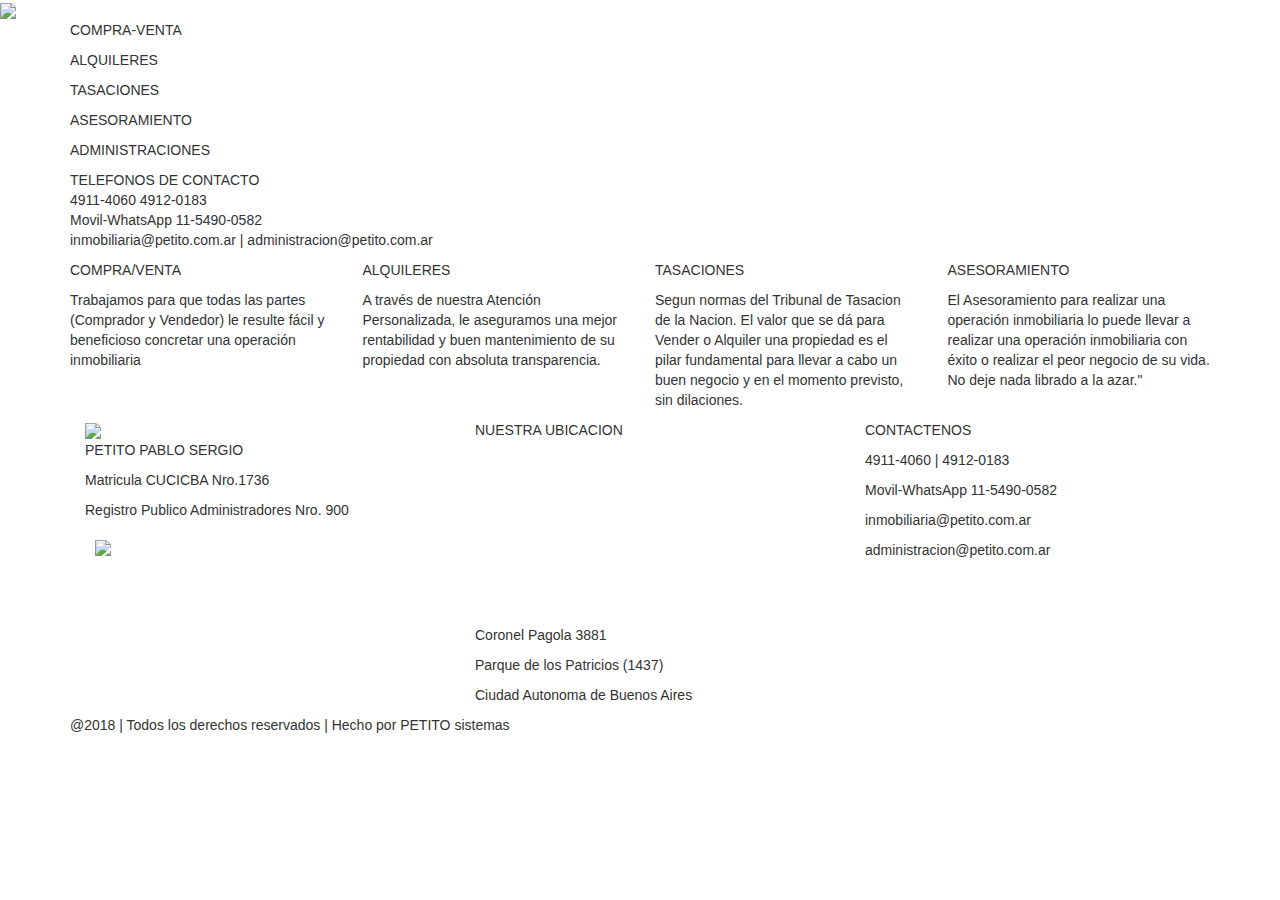
==== Index.html @ b07d5a05 "Add files via upload" ====
<!DOCTYPE html>
<html lang="es">
    <head>
		<meta charset="UTF-8">
		<meta name="description" content="PETITO inmobiliaria - confianza y transparencia Compra Ventas Alquileres Administracion de Propiedades">
		<meta name="keywords" content="inmobiliaria, capital, capital federal, boedo, san cristobal, almagro, flores, Parque, Patricios, inmobiliaria, petito, servicios inmobiliarios, alquiler, alquiler en capital federal, venta, compra, alquiler caba, propiedades en venta, propiedades en alquiler, inmuebles en venta, inmuebles en alquiler, propiedades en capital federal">
		<meta name="viewport" content="width=device-width, initial-scale=1">
		<title>PETITO inmobiliaria</title>
		<link rel="stylesheet" type="text/css" href="estilos.css">
		<link rel="stylesheet" href="https://stackpath.bootstrapcdn.com/bootstrap/4.1.3/css/bootstrap.min.css" integrity="sha384-MCw98/SFnGE8fJT3GXwEOngsV7Zt27NXFoaoApmYm81iuXoPkFOJwJ8ERdknLPMO" crossorigin="anonymous">
		<link rel="stylesheet" href="https://maxcdn.bootstrapcdn.com/bootstrap/3.2.0/css/bootstrap.min.css">
    </head>

	<body>

		<header id="banner">

            <div class="containerLogo">
                <img src="<img src="http://www.petito.com.ar/imagenes/logoPetitoTrans300x140.png" class="img-respons">
            </div>
		
		    <div class="container">
   
		        <div class="row">
		        
		            <div class="col-xs-12">
		                <div id="boxServicios">
		             	    <p>COMPRA-VENTA<br></p>
		                    <p>ALQUILERES<br></p>
		                    <p>TASACIONES<br></p>
		                    <p>ASESORAMIENTO<br></p>
		                    <p>ADMINISTRACIONES</p>
		                </div>
		            </div>    

		            <div class="col-xs-12">
		                <div id="boxContacto">
		        	        <p> TELEFONOS DE CONTACTO<br> 4911-4060   4912-0183 <br>
		        	        Movil-WhatsApp 11-5490-0582 <br>
	                        inmobiliaria@petito.com.ar | administracion@petito.com.ar</p>
		                </div>
		            </div>
		         
		        </div>

		    </div>

		</header>

		<div class="container">
			
			<div class="row">
			    
			    <div class="col-xs-12 col-sm-6 col-lg-3">
			        <div class="borderBox shadow-lg p-3 mb-5" >
			            <p class="titulosBox">COMPRA/VENTA</p>
			            <p class="letraDetalleServicios">Trabajamos para que todas las partes (Comprador y Vendedor) le resulte fácil y beneficioso concretar una operación inmobiliaria</p>
			        </div>
			    </div>

			    <div class="col-xs-12 col-sm-6 col-lg-3">
			        <div class="borderBox shadow-lg p-3 mb-5">
			            <p class="titulosBox"> ALQUILERES</p>
			            <p class="letraDetalleServicios">A través de nuestra Atención Personalizada, le aseguramos una mejor rentabilidad y buen mantenimiento de su propiedad con absoluta transparencia.</p>
			        </div>
			    </div>

			    <div class="col-xs-12 col-sm-6 col-lg-3">
			        <div class="borderBox shadow-lg p-3 mb-5">
			            <p class="titulosBox">TASACIONES</p>
			            <P class="letraDetalleServicios">Segun normas del Tribunal de Tasacion de la Nacion. El valor que se dá para Vender o Alquiler una propiedad es el pilar fundamental para llevar a cabo un buen negocio y en el momento previsto, sin dilaciones.</p> 

		            </div>
			    </div>

			    <div class="col-xs-12 col-sm-6 col-lg-3">
			        <div class="borderBox shadow-lg p-3 mb-5">
			            <p class="titulosBox">ASESORAMIENTO</p>
			            <p class="letraDetalleServicios"> El Asesoramiento para realizar una operación inmobiliaria lo puede llevar a realizar una operación inmobiliaria con éxito o realizar el peor negocio de su vida. No deje nada librado a la azar."</p>
			        </div>
			</div>

		</div>

	    <footer>

	    	<div class="container">
	    		<div class="row">
	    			<div class="col-xs-12 col-sm-12 col-md-6 col-lg-4 letraFooter">
	       	            <div >
	    	                <img  src="imagenes/logoPetitoTrans300x140fondoNegro.png" class="img-respons">
	    	            
                            <p>PETITO PABLO SERGIO</p>
	                        <p>Matricula CUCICBA Nro.1736</p>
	                        <p>Registro Publico Administradores Nro. 900</p>
	                        <div>
	                        <a href="http://qr.afip.gob.ar/?qr=6tIkqBssprJv9D4xuKJFrg,," target="_F960AFIPInfo"><img src="http://www.afip.gob.ar/images/f960/DATAWEB.jpg" style="padding:10px" width="20%" border="0"></a>
	                        </div>
	    	            </div>
	    	        </div>
	    	    
	                <div class="col-xs-12 col-sm-12 col-md-6 col-lg-4 letraFooter">
	                	<p class="titulosFooter">NUESTRA UBICACION</p>
	                	<div>
	                		<iframe src="https://www.google.com/maps/embed?pb=!1m18!1m12!1m3!1d3282.4800805151403!2d-58.41765499881086!3d-34.6425768415388!2m3!1f0!2f0!3f0!3m2!1i1024!2i768!4f13.1!3m3!1m2!1s0x95bccba0aa0f150b%3A0x4d701576449d272!2sCnel.+Pagola+3881!5e0!3m2!1ses-419!2sar!4v1537549274675" width="80%" frameborder="0" style="border:0; padding: 10px" allowfullscreen></iframe>
	                	</div>
		                <p>Coronel Pagola 3881</p>
		                <p>Parque de los Patricios (1437)</p>
		                <p>Ciudad Autonoma de Buenos Aires</p>
	                </div>


	                <div class="col-xs-12 col-sm-12 col-md-6 col-lg-4 letraFooter">
	                	<p class="titulosFooter">CONTACTENOS</p>
		                <p>4911-4060 | 4912-0183</p>
		                <p>Movil-WhatsApp 11-5490-0582</p>
	                    <p>inmobiliaria@petito.com.ar</p>
	                    <p>administracion@petito.com.ar</p>
	                </div>

                </div>
            </div>
	         
	        <p id="logoSistemas">@2018 | Todos los derechos reservados | Hecho por PETITO sistemas</p>

	    </footer>
 	    
 	    <script src="https://stackpath.bootstrapcdn.com/bootstrap/4.1.3/js/bootstrap.min.js" integrity="sha384-ChfqqxuZUCnJSK3+MXmPNIyE6ZbWh2IMqE241rYiqJxyMiZ6OW/JmZQ5stwEULTy" crossorigin="anonymous"></script>
	    <script src="https://code.jquery.com/jquery-3.3.1.slim.min.js" integrity="sha384-q8i/X+965DzO0rT7abK41JStQIAqVgRVzpbzo5smXKp4YfRvH+8abtTE1Pi6jizo" crossorigin="anonymous"></script>
	    <script src="https://cdnjs.cloudflare.com/ajax/libs/popper.js/1.14.3/umd/popper.min.js" integrity="sha384-ZMP7rVo3mIykV+2+9J3UJ46jBk0WLaUAdn689aCwoqbBJiSnjAK/l8WvCWPIPm49" crossorigin="anonymous"></script>
	    
    </body>

</html>
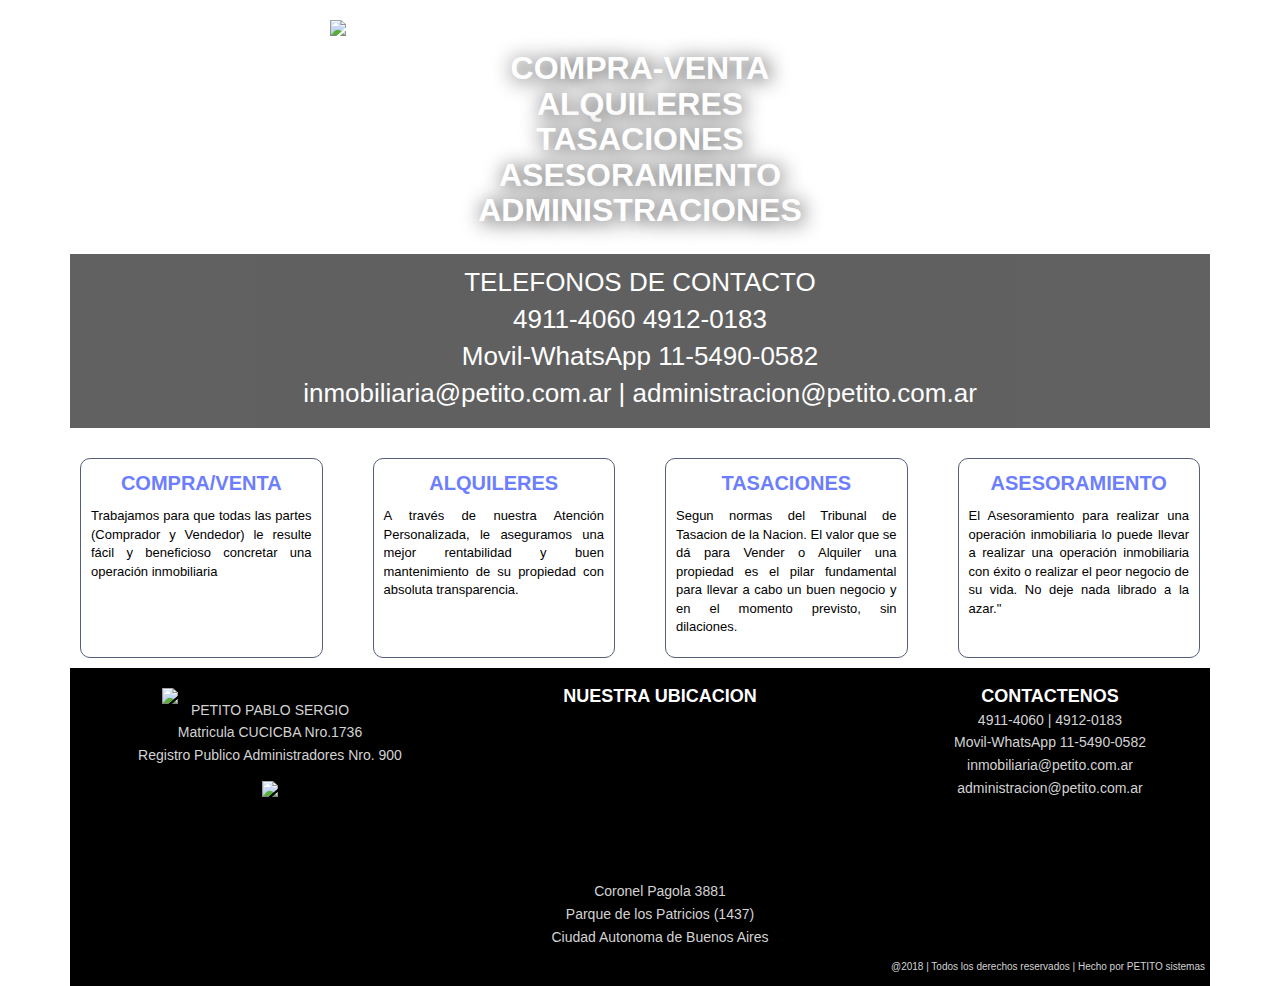
==== commit a19f40c4: "modificacion Index.html y estilosPetito.css" ====
--- a/Index.html
+++ b/Index.html
@@ -6,7 +6,7 @@
 		<meta name="keywords" content="inmobiliaria, capital, capital federal, boedo, san cristobal, almagro, flores, Parque, Patricios, inmobiliaria, petito, servicios inmobiliarios, alquiler, alquiler en capital federal, venta, compra, alquiler caba, propiedades en venta, propiedades en alquiler, inmuebles en venta, inmuebles en alquiler, propiedades en capital federal">
 		<meta name="viewport" content="width=device-width, initial-scale=1">
 		<title>PETITO inmobiliaria</title>
-		<link rel="stylesheet" type="text/css" href="estilos.css">
+		<link rel="stylesheet" type="text/css" href="estilosPetito.css">
 		<link rel="stylesheet" href="https://stackpath.bootstrapcdn.com/bootstrap/4.1.3/css/bootstrap.min.css" integrity="sha384-MCw98/SFnGE8fJT3GXwEOngsV7Zt27NXFoaoApmYm81iuXoPkFOJwJ8ERdknLPMO" crossorigin="anonymous">
 		<link rel="stylesheet" href="https://maxcdn.bootstrapcdn.com/bootstrap/3.2.0/css/bootstrap.min.css">
     </head>
@@ -16,7 +16,7 @@
 		<header id="banner">
 
             <div class="containerLogo">
-                <img src="<img src="http://www.petito.com.ar/imagenes/logoPetitoTrans300x140.png" class="img-respons">
+                <img src="Imagenes/logoPetitoTrans300x140.png" class="img-respons">
             </div>
 		
 		    <div class="container">
@@ -88,7 +88,7 @@
 	    		<div class="row">
 	    			<div class="col-xs-12 col-sm-12 col-md-6 col-lg-4 letraFooter">
 	       	            <div >
-	    	                <img  src="imagenes/logoPetitoTrans300x140fondoNegro.png" class="img-respons">
+	    	                <img  src="Imagenes/logoPetitoTrans300x140fondoNegro.png" class="img-respons">
 	    	            
                             <p>PETITO PABLO SERGIO</p>
 	                        <p>Matricula CUCICBA Nro.1736</p>
--- a/estilosPetito.css
+++ b/estilosPetito.css
@@ -0,0 +1,272 @@
+#banner {
+  background: url("Imagenes/Ciudad-2optimiza.jpg");
+  background-size: cover;
+  padding: 20px;
+  color: white;
+}
+
+#boxServicios {
+  font-size: 20.0px;
+  font: arial;
+  font-weight: bold;
+  padding: 10px;
+  text-shadow: 2px 2px 20px black;
+  color: white;
+  line-height: 0.8;
+  text-align: center;
+  opacity: 0.8;
+}
+
+#boxContacto {
+	background-color: rgb(30, 30, 30, 30);
+	padding: 10px 10px 5px 10px;
+	text-align: center;
+	opacity: 0.7;
+}
+
+.img-padding {
+  align-content: center;
+  padding: 20px;
+}
+
+.letraDetalleServicios {
+	text-align: justify;
+	font-size: 13px;
+	font-family: sans-serif;
+  color: black;
+}
+
+.titulosBox {
+  text-align: center;
+  font-size: 20px;
+  font-family: sans-serif;
+  font-weight: bold;
+  text-shadow: 2px 2px 5px white;
+  color: #6C7EFD;
+}
+
+.colorBoxRojo {
+  background-color: red;
+}
+
+.colorBoxNaranha {
+  background-color: orange;
+}
+
+.colorBoxAzul {
+  background-color: blue;
+}
+
+.colorBoxVerde {
+  background-color: green;
+}
+
+.borderBox {
+  border: 1px solid #555E7B; 
+  border-radius: 10px;
+  padding: 10px;
+  margin: 10px;
+  height: 200px;
+}
+
+#logoSistemas {
+	font-family: sans-serif;
+	font-size: 10px;
+	text-align: right;
+	padding: 10px 0px 0px 0px;
+}
+
+.img-respons { 
+  display: block;
+  margin: auto;
+  width: 50%;
+}
+
+.containerLogo {
+  width: 100%;
+}
+
+.img-logo-pie {
+  width: 35%;
+  background: rgb(0,0,0,0);
+}
+
+footer {
+  padding: 20px 5px 5px 5px;
+  background: rgb(0, 0, 0);
+  color: lightgrey;
+  font-size: 12px;
+  font-family: Helvetica;
+  text-align: center;
+  line-height: 0.8;
+}
+
+footer .img-respons {
+  display: block;
+  margin: auto;
+  width: 60%;
+  background-color: transparent;
+}
+
+.letraFooter {
+  font-size: 14px;
+  font: arial;
+  color: lightgray;
+  line-height: 0.9;
+  text-align: center;
+}
+
+.titulosFooter {
+  font-size: 18px;
+  font: arial;
+  font-weight: bold;
+  color: white;
+}
+
+/* pantalla: min:320px - max:479px*/
+@media only screen and (max-width: 479px) {
+ 
+  #boxServicios {
+    text-shadow: 2px 2px 20px black;
+    font-size: 20px;
+    font: arial;
+    font-weight: bold;
+    padding: 10px;
+    color: white;
+    line-height: 0.8;
+    text-align: center;
+    opacity: 1;
+  }
+
+
+  #boxContacto {
+    font-size: 16px;
+    background-color: rgb(30, 30, 30, 30);
+    padding: 10px 10px 5px 10px;
+    text-align: center;
+    opacity: 0,7;
+  }
+
+  .img-respons { 
+    display: block;
+    margin: auto;
+    width: 80%;
+  }
+}
+
+
+/* pantalla: min:480px - max:599px */
+@media only screen and (min-width: 480px) and (max-width: 599px) {
+  #boxServicios {
+    text-shadow: 2px 2px 20px black;
+    font-size: 22px;
+    font: arial;
+    font-weight: bold;
+    padding: 10px;
+    color: white;
+    line-height: 0.8;
+    text-align: center;
+    opacity: 1;
+  }
+
+  #boxContacto {
+    font-size: 22px;
+    background-color: rgb(30, 30, 30, 30);
+    padding: 10px 10px 5px 10px;
+    text-align: center;
+    opacity: 0,7;
+  }
+
+  .img-respons { 
+    display: block;
+    margin: auto;
+    width: 70%;
+  }
+}
+
+/* pantalla: min:600px - max:799px */
+@media only screen and (min-width: 600px) and (max-width: 799px) {
+  #boxServicios {
+    text-shadow: 2px 2px 20px black;
+    font-size: 24px;
+    font: arial;
+    font-weight: bold;
+    padding: 10px;
+    color: white;
+    line-height: 0.8;
+    text-align: center;
+    opacity: 1;
+  }
+
+  #boxContacto {
+    font-size: 24px;
+    background-color: rgb(30, 30, 30, 30);
+    padding: 10px 10px 5px 10px;
+    text-align: center;
+    opacity: 0,7;
+  }
+
+  .img-respons { 
+    display: block;
+    margin: auto;
+    width: 65%;
+  }
+}
+
+/*pantalla: min:768px - max:1023px*/
+@media only screen and (min-width: 800px) and (max-width: 1023px) {
+  #boxServicios {
+    text-shadow: 2px 2px 20px black;
+    font-size: 28px;
+    font: arial;
+    font-weight: bold;
+    padding: 10px;
+    color: white;
+    line-height: 0.8;
+    text-align: center;
+    opacity: 1;
+  }
+
+  #boxContacto {
+    font-size: 28px;
+    background-color: rgb(30, 30, 30, 30);
+    padding: 10px 10px 5px 10px;
+    text-align: center;
+    opacity: 0,7;
+  }
+
+  .img-respons { 
+    display: block;
+    margin: auto;
+    width: 55%;
+  }
+}
+
+/*pantalla: min:1024*/
+@media only screen and (min-width: 1024px) {
+  #boxContacto {
+    font-size: 26px;
+    background-color: rgb(30, 30, 30, 30);
+    padding: 10px 10px 5px 10px;
+    text-align: center;
+    opacity: 0,7;
+  }
+
+  .img-respons { 
+    display: block;
+    margin: auto;
+    width: 50%;
+  }
+
+  #boxServicios {
+    font-size: 32px;
+    font: arial;
+    font-weight: bold;
+    padding: 20px;
+    text-shadow: 2px 2px 20px black;
+    color: white;
+    line-height: 0.8;
+    text-align: center;
+    opacity: 0.9;
+  }
+}